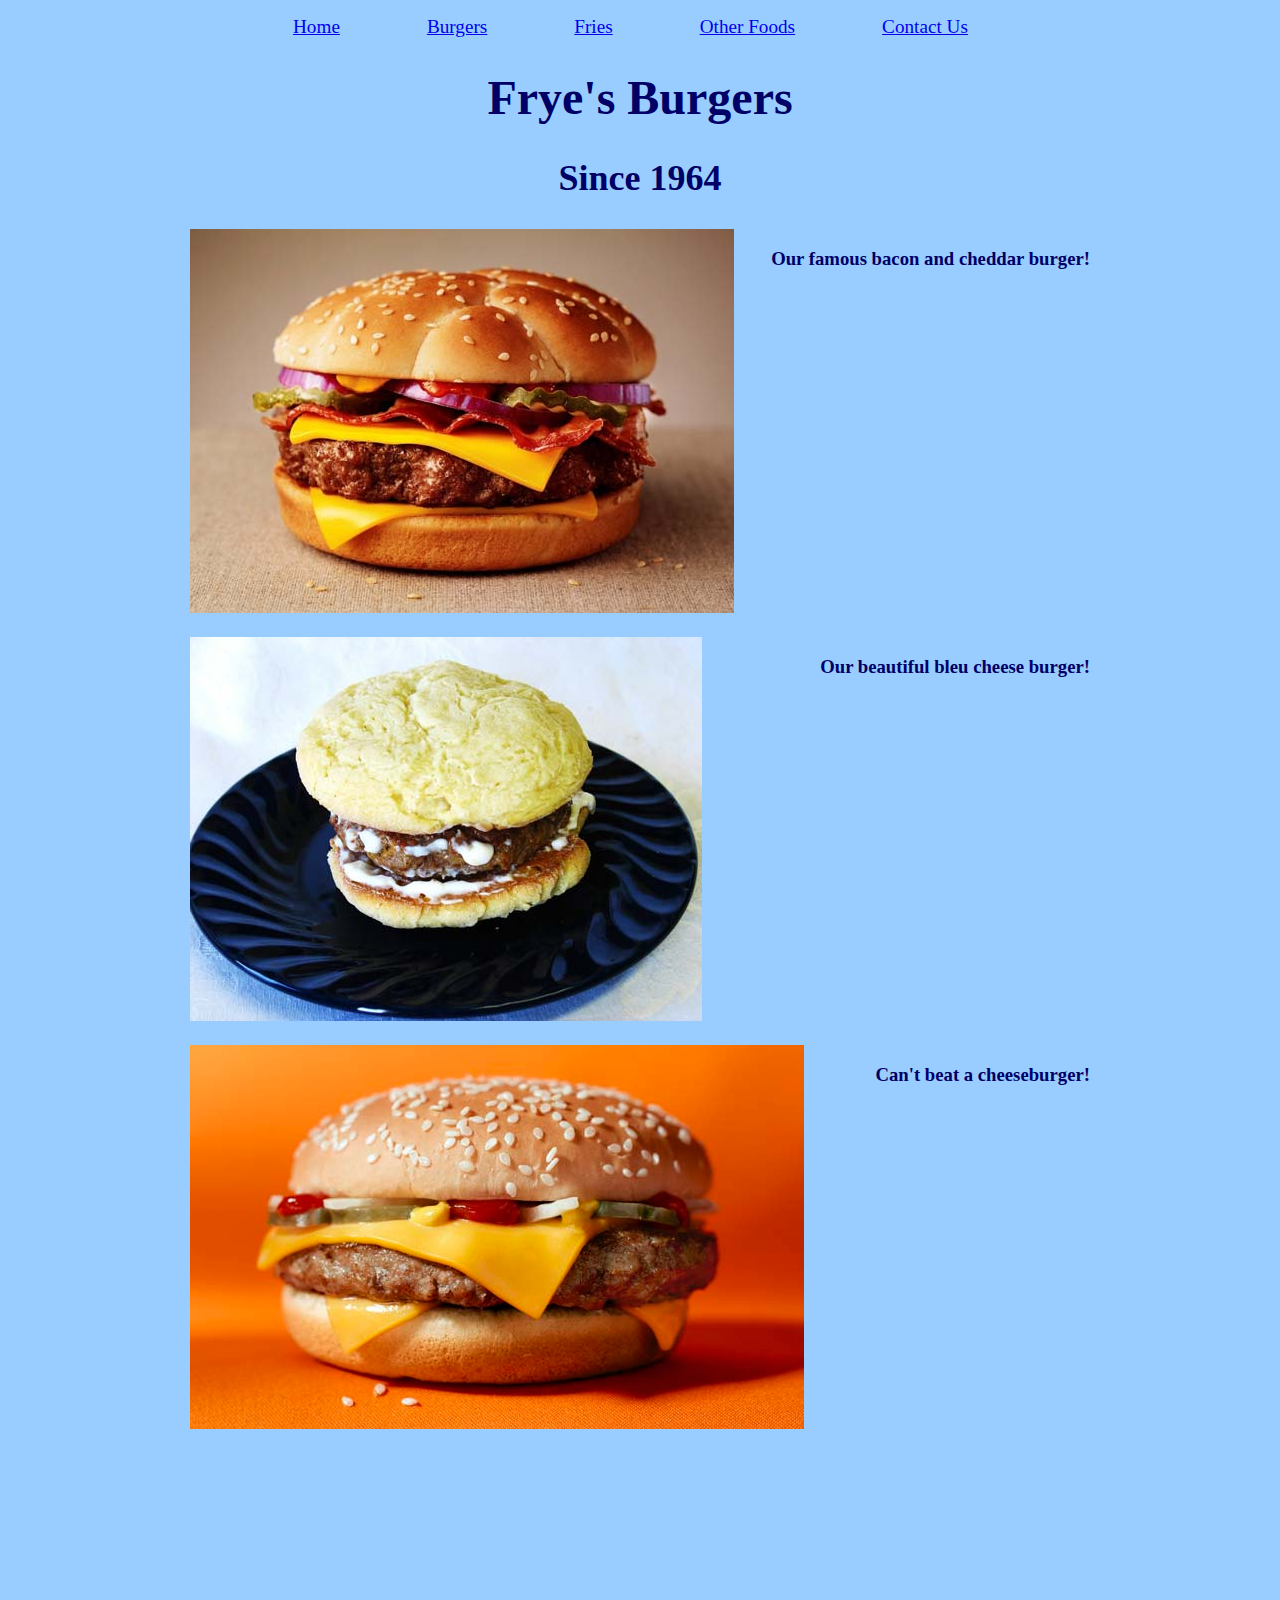
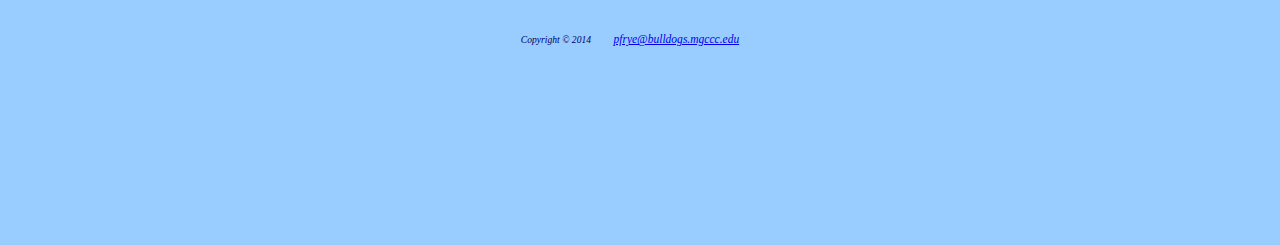
==== burgers.html @ 8c5c8671 "Initial Commit" ====
<!DOCTYPE HTML>
<html lang="en-US">
  <head>
    <meta charset="utf-8" />
    <meta name="description" content="Week 2 - Assignment" />
    <meta name="author" content="pfrye@bulldogs.mgccc.edu" />
    <link rel="stylesheet" href="css/normalize.css">
    <link rel="stylesheet" href="css/styles.css"/>
    <script type="text/javascript" src="js/scripts.js"></script>
    <title>Frye's Burgers and Fries</title>
  </head>
  <body><div id="wrapper">
    <div class="nav"><ul id="ulist">
      <li><a href="index.html">Home</a></li>
      <li><a href="burgers.html">Burgers</a></li>
      <li><a href="fries.html">Fries</a></li>
      <li><a href="other.html">Other Foods</a></li>
      <li><a href="contact.html">Contact Us</a></li>
    </ul></div>
    <div id="head"><h1>Frye's Burgers</h1>
                   <h2>Since 1964</h2></div>
      <h3>Our famous bacon and cheddar burger!</h3>
      <img id="hamburger1" src="images/hamburger1.jpg" width="544" height="384" alt="Hamburger1">
      <h3>Our beautiful bleu cheese burger!</h3>  
      <img id="hamburger2" src="images/hamburger2.jpg" width="512" height="384" alt="Hamburger2">
      <h3>Can't beat a cheeseburger!</h3>
      <img id="hamburger3" src="images/hamburger3.jpg" width="614" height="384" alt="Hamburger3">
    <div class="footer">Copyright &copy; 2014
      <a href="mailto:pfrye@bulldogs.mgccc.edu">pfrye@bulldogs.mgccc.edu</a></div>
  </div></body>
</html>
---- css/styles.css ----
body { 
       background-color: #9cf;
       color: #006;
       font-family: Georgia, "Times New Roman", serif;
}
#head {
		 text-align: center;
		 font-size: 1.5em;
}
a {
	    padding: 10px 20px;
		 font-size: 1.2em;
}
.nav li {
		 display: inline;
		 list-style-type: none;
		 padding-left: 43px;
}
#wrapper {
		 margin-left: auto;
		 margin-right: auto;
		 width: 900px;
}
.footer {
	    font-size: .60em;
		 font-style: italic;
		 padding: 200px;
		 text-align: center; 
}
#platter {
            padding-left: 50px;
}
#hamburger1 {
            padding-bottom: 20px;
}
#hamburger2 {
            padding-bottom: 20px;
}
h3 {
    float: right;
    padding-left: 30px;
}
#ff {
            padding-bottom: 20px;
            padding-left: 130px;
}
#ff2 {
            padding-bottom: 20px;
            padding-left: 130px;
}
#milkshakes {
            padding-left: 130px;
}
}
#ulist {
	    margin-left:auto;
		 margin-right: auto;
		 width: 900px;
}
fieldset {
	    border-collapse: collapse;
		 border: none;
}
label {
       display: block;
       float: left;
       font-size: 1.2em;
       margin-right: .5em;
       text-align: right;
       width: 12em;
}
#rlist {
       font-size: 1.2em;
       margin-right: .5em;
       text-align: right;
       width: 12em;
}
#employment, #general, #critique {
	    text-align: left;
		 margin-left: 240px; 
}
#submitd {
	   text-align: center; 
}
#email, #number, #name {
	   width: 300px;
}
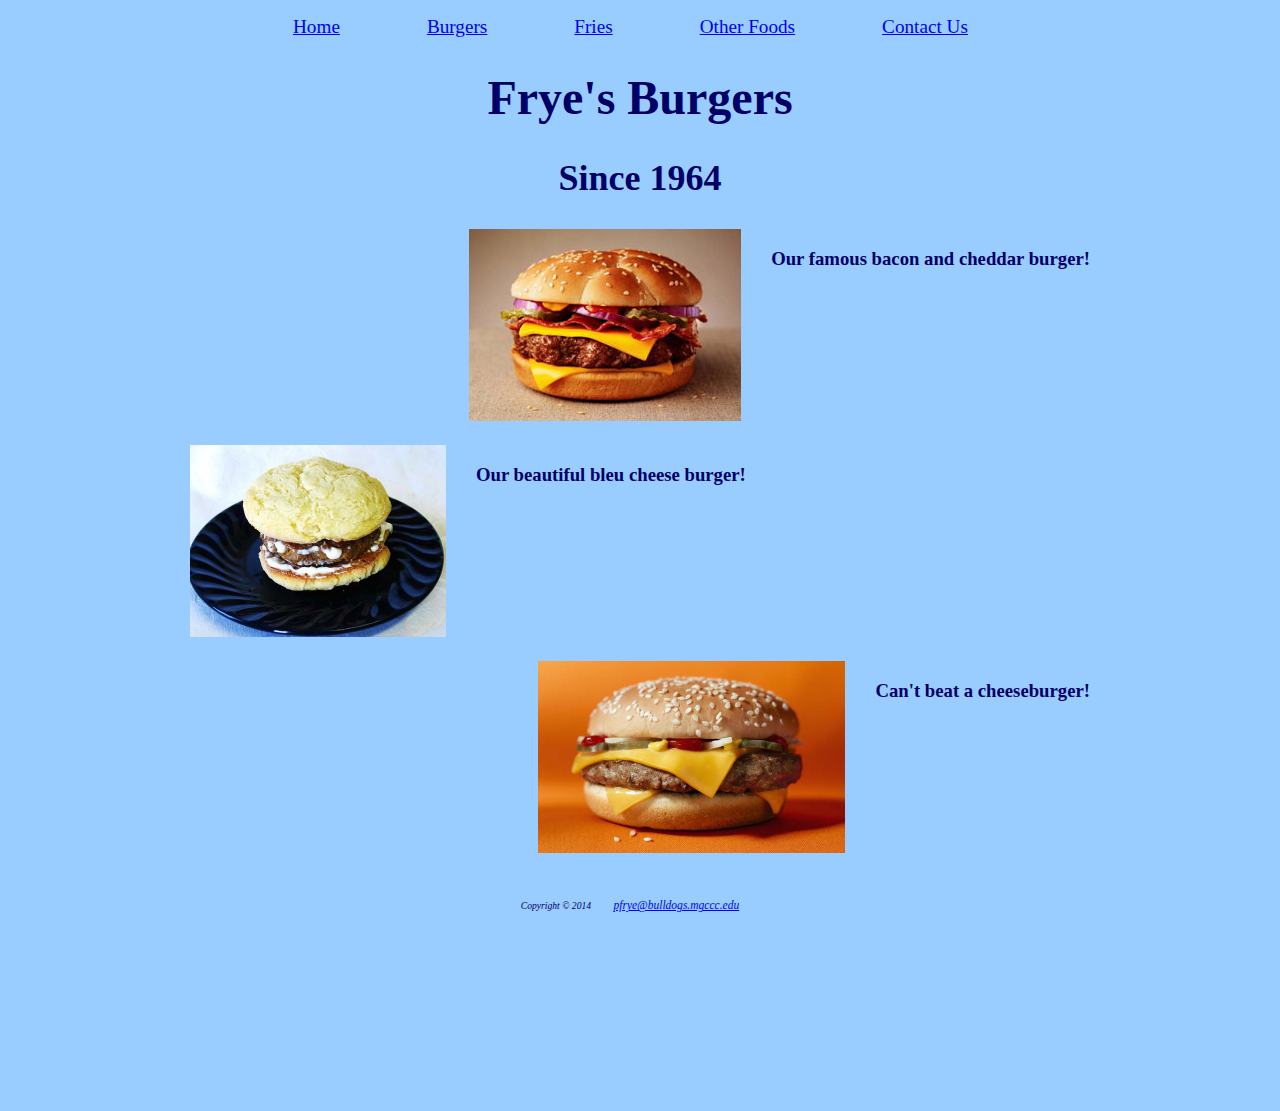
==== commit 4ba1e05f: "Commit 2" ====
--- a/burgers.html
+++ b/burgers.html
@@ -19,12 +19,12 @@
     </ul></div>
     <div id="head"><h1>Frye's Burgers</h1>
                    <h2>Since 1964</h2></div>
-      <h3>Our famous bacon and cheddar burger!</h3>
-      <img id="hamburger1" src="images/hamburger1.jpg" width="544" height="384" alt="Hamburger1">
-      <h3>Our beautiful bleu cheese burger!</h3>  
-      <img id="hamburger2" src="images/hamburger2.jpg" width="512" height="384" alt="Hamburger2">
-      <h3>Can't beat a cheeseburger!</h3>
-      <img id="hamburger3" src="images/hamburger3.jpg" width="614" height="384" alt="Hamburger3">
+      <div id="column1"><h3>Our famous bacon and cheddar burger!</h3>
+      <img id="hamburger1" src="images/hamburger1.jpg" width="272" height="192" alt="Hamburger1"></div>
+      <div id="column2"><h3>Our beautiful bleu cheese burger!</h3>  
+      <img id="hamburger2" src="images/hamburger2.jpg" width="256" height="192" alt="Hamburger2"></div>
+      <div id="column3"><h3>Can't beat a cheeseburger!</h3>
+      <img id="hamburger3" src="images/hamburger3.jpg" width="307" height="192" alt="Hamburger3"></div>
     <div class="footer">Copyright &copy; 2014
       <a href="mailto:pfrye@bulldogs.mgccc.edu">pfrye@bulldogs.mgccc.edu</a></div>
   </div></body>
--- a/css/styles.css
+++ b/css/styles.css
@@ -25,7 +25,8 @@
 	    font-size: .60em;
 		 font-style: italic;
 		 padding: 200px;
-		 text-align: center; 
+		 text-align: center;
+                 margin-top: 500px;
 }
 #platter {
             padding-left: 50px;
@@ -39,6 +40,15 @@
 h3 {
     float: right;
     padding-left: 30px;
+}
+#column1 {
+    float: right;
+}
+#column2 {
+    float: left;
+}
+#column3 {
+    float: right;
 }
 #ff {
             padding-bottom: 20px;
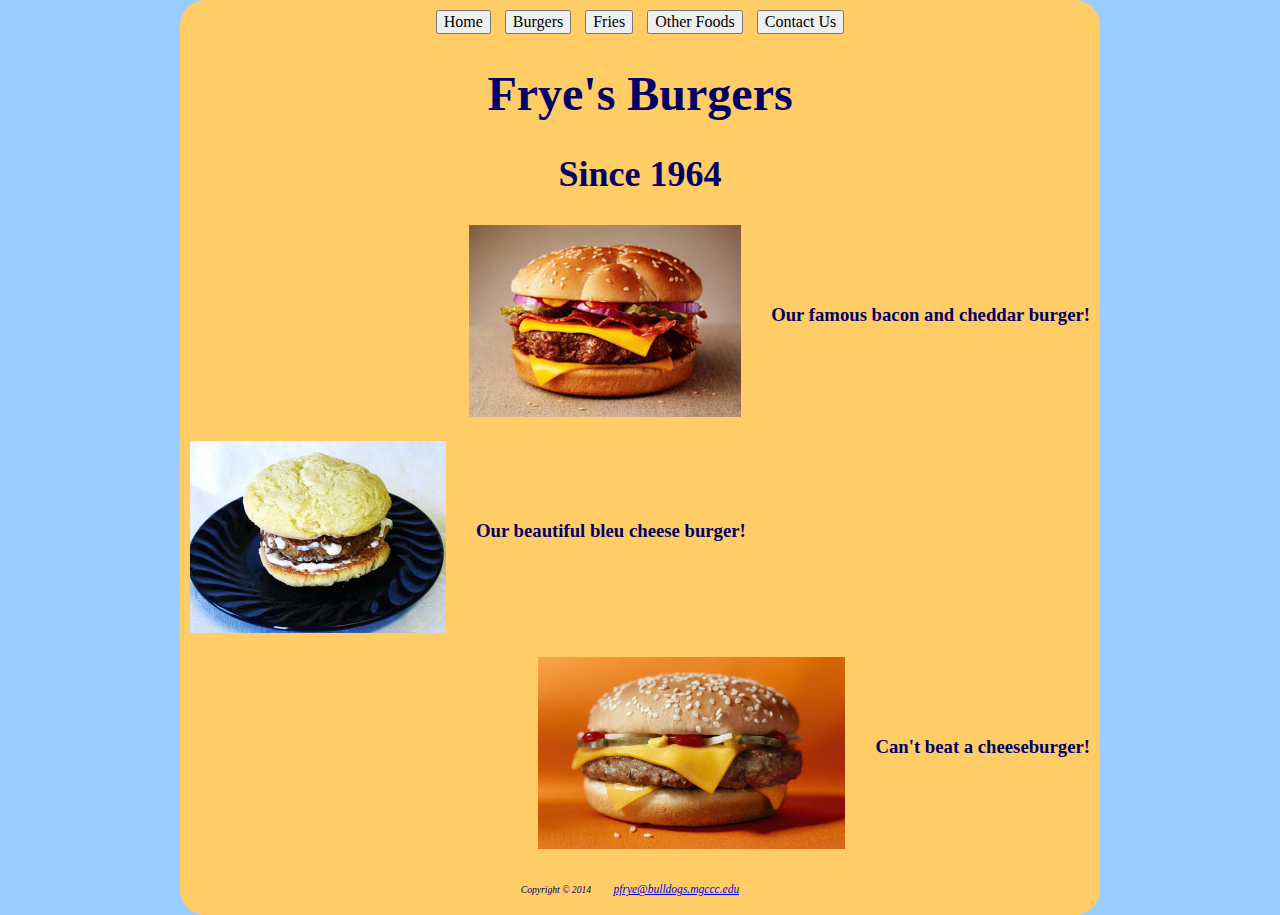
==== commit 836f8411: "Commit 9" ====
--- a/burgers.html
+++ b/burgers.html
@@ -10,13 +10,23 @@
     <title>Frye's Burgers and Fries</title>
   </head>
   <body><div id="wrapper">
-    <div class="nav"><ul id="ulist">
-      <li><a href="index.html">Home</a></li>
-      <li><a href="burgers.html">Burgers</a></li>
-      <li><a href="fries.html">Fries</a></li>
-      <li><a href="other.html">Other Foods</a></li>
-      <li><a href="contact.html">Contact Us</a></li>
-    </ul></div>
+    <nav id="nav">
+        <form method="get" action="index.html">
+            <input type="submit" value="Home">
+        </form>
+        <form method="get" action="burgers.html">
+            <input type="submit" value="Burgers">
+        </form>
+        <form method="get" action="fries.html">
+            <input type="submit" value="Fries">
+        </form>
+        <form method="get" action="other.html">
+            <input type="submit" value="Other Foods">
+        </form>
+        <form method="get" action="contact.html">
+            <input type="submit" value="Contact Us">
+        </form>
+    </nav>
     <div id="head"><h1>Frye's Burgers</h1>
                    <h2>Since 1964</h2></div>
       <div id="column1"><h3>Our famous bacon and cheddar burger!</h3>
--- a/css/styles.css
+++ b/css/styles.css
@@ -11,22 +11,40 @@
 	    padding: 10px 20px;
 		 font-size: 1.2em;
 }
-.nav li {
-		 display: inline;
-		 list-style-type: none;
-		 padding-left: 43px;
+
+nav form {
+    display: inline;
+    margin: 5px;
+}
+#nav {
+    text-align: center;
 }
 #wrapper {
 		 margin-left: auto;
 		 margin-right: auto;
 		 width: 900px;
+                 padding: 10px;
+                 clear: both;
+                 border-radius: 25px;
+                 background: #fc6;
 }
 .footer {
 	    font-size: .60em;
 		 font-style: italic;
-		 padding: 200px;
 		 text-align: center;
-                 margin-top: 500px;
+                 padding: 10px;
+                 clear: both;
+                 border-radius: 25px;
+                 background: #fc6;
+}
+.ftr {
+	    font-size: .60em;
+		 font-style: italic;
+		 text-align: center;
+                 padding: 10px;
+                 clear: both;
+                 border-radius: 25px;
+                 background: #fc6;
 }
 #platter {
             padding-left: 50px;
@@ -37,9 +55,13 @@
 #hamburger2 {
             padding-bottom: 20px;
 }
+#hamburger3 {
+            padding-bottom: 20px;
+}
 h3 {
     float: right;
     padding-left: 30px;
+    padding-top: 60px;
 }
 #column1 {
     float: right;
@@ -50,16 +72,42 @@
 #column3 {
     float: right;
 }
+#c1 {
+    float: left;
+}
+#c2 {
+    float: right;
+}
+#c3 {
+    float: left;
+}
+#of1 {
+    float: left;
+}
+#of2 {
+    float: right;
+}
+#of3 {
+    float: left;
+}
 #ff {
             padding-bottom: 20px;
-            padding-left: 130px;
 }
 #ff2 {
             padding-bottom: 20px;
-            padding-left: 130px;
+}
+#ff3 {
+            padding-bottom: 20px;
 }
 #milkshakes {
-            padding-left: 130px;
+            padding-bottom: 20px;
+}
+#pickles {
+            padding-bottom: 20px;
+}
+p {
+       font-size: 2em;
+       font-style: italic;
 }
 }
 #ulist {
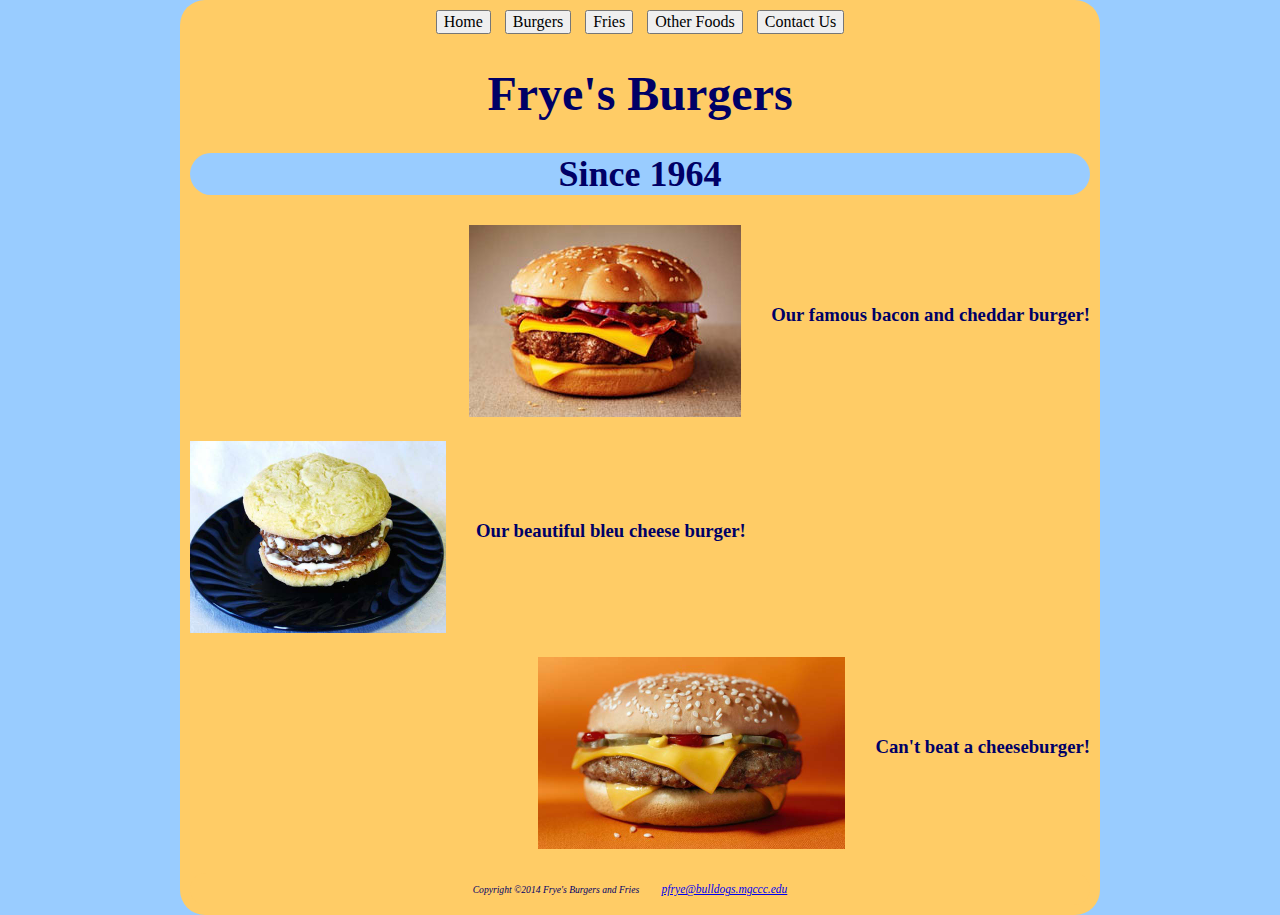
==== commit 300afd4d: "your message goes here" ====
--- a/burgers.html
+++ b/burgers.html
@@ -35,7 +35,7 @@
       <img id="hamburger2" src="images/hamburger2.jpg" width="256" height="192" alt="Hamburger2"></div>
       <div id="column3"><h3>Can't beat a cheeseburger!</h3>
       <img id="hamburger3" src="images/hamburger3.jpg" width="307" height="192" alt="Hamburger3"></div>
-    <div class="footer">Copyright &copy; 2014
+    <div class="footer">Copyright &copy;2014 Frye's Burgers and Fries
       <a href="mailto:pfrye@bulldogs.mgccc.edu">pfrye@bulldogs.mgccc.edu</a></div>
   </div></body>
 </html>--- a/css/styles.css
+++ b/css/styles.css
@@ -27,6 +27,11 @@
                  clear: both;
                  border-radius: 25px;
                  background: #fc6;
+}
+h2 {
+                 clear: both;
+                 border-radius: 25px;
+                 background: #9cf;
 }
 .footer {
 	    font-size: .60em;
@@ -105,10 +110,10 @@
 #pickles {
             padding-bottom: 20px;
 }
-p {
-       font-size: 2em;
+h4 {
+       font-size: 1.6em;
        font-style: italic;
-}
+       padding-left: 25px;
 }
 #ulist {
 	    margin-left:auto;
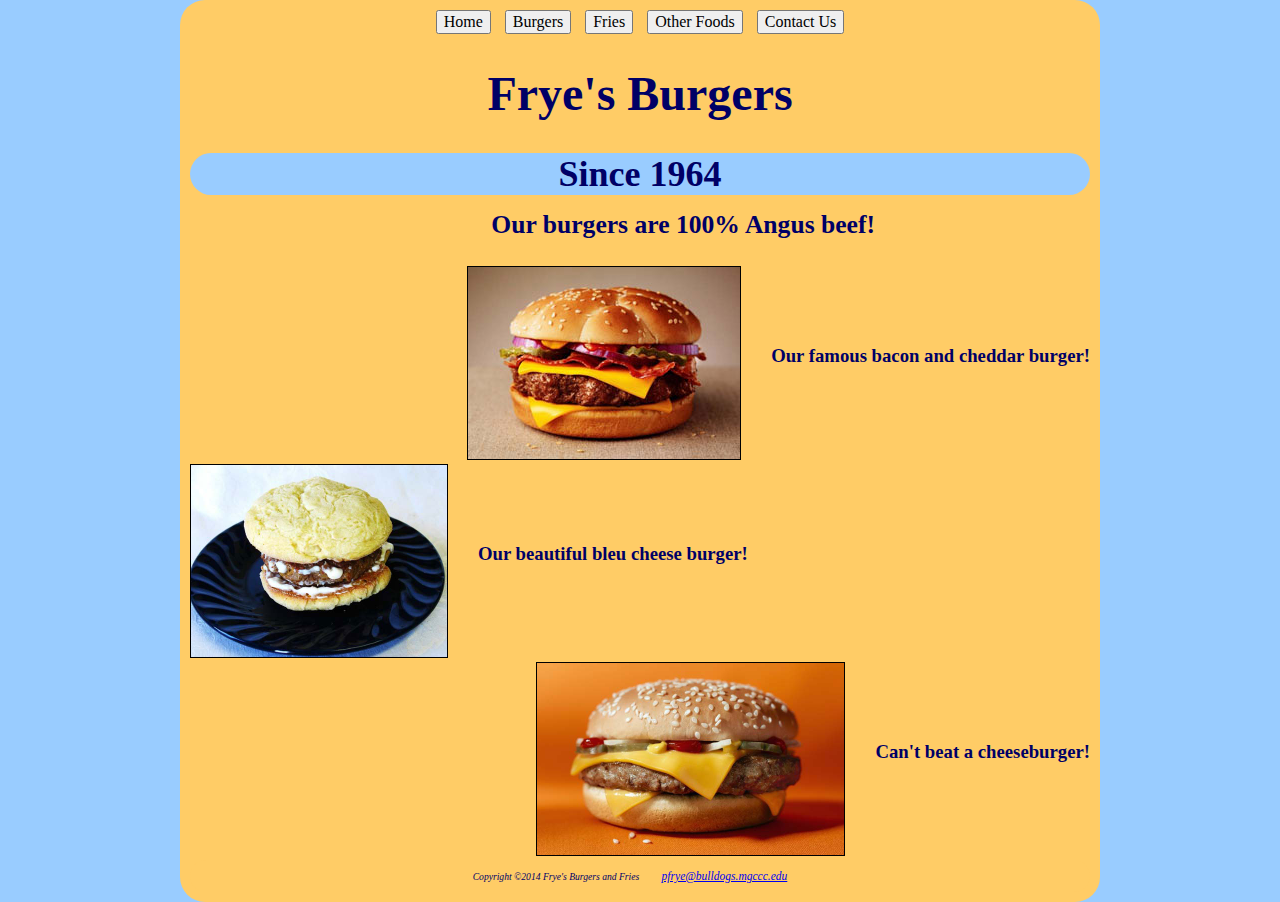
==== commit e3846f54: "Cloud9 Commit 4" ====
--- a/burgers.html
+++ b/burgers.html
@@ -29,6 +29,7 @@
     </nav>
     <div id="head"><h1>Frye's Burgers</h1>
                    <h2>Since 1964</h2></div>
+                   <h3 class="info">Our burgers are 100% Angus beef!</h3>
       <div id="column1"><h3>Our famous bacon and cheddar burger!</h3>
       <img id="hamburger1" src="images/hamburger1.jpg" width="272" height="192" alt="Hamburger1"></div>
       <div id="column2"><h3>Our beautiful bleu cheese burger!</h3>  
--- a/css/styles.css
+++ b/css/styles.css
@@ -23,15 +23,15 @@
 		 margin-left: auto;
 		 margin-right: auto;
 		 width: 900px;
-                 padding: 10px;
-                 clear: both;
-                 border-radius: 25px;
-                 background: #fc6;
+         padding: 10px;
+         clear: both;
+         border-radius: 25px;
+         background: #fc6;
 }
 h2 {
-                 clear: both;
-                 border-radius: 25px;
-                 background: #9cf;
+         clear: both;
+         border-radius: 25px;
+         background: #9cf;
 }
 .footer {
 	    font-size: .60em;
@@ -52,16 +52,7 @@
                  background: #fc6;
 }
 #platter {
-            padding-left: 50px;
-}
-#hamburger1 {
-            padding-bottom: 20px;
-}
-#hamburger2 {
-            padding-bottom: 20px;
-}
-#hamburger3 {
-            padding-bottom: 20px;
+            margin-left: 50px;
 }
 h3 {
     float: right;
@@ -95,25 +86,16 @@
 #of3 {
     float: left;
 }
-#ff {
-            padding-bottom: 20px;
-}
-#ff2 {
-            padding-bottom: 20px;
-}
-#ff3 {
-            padding-bottom: 20px;
-}
-#milkshakes {
-            padding-bottom: 20px;
-}
-#pickles {
-            padding-bottom: 20px;
-}
 h4 {
        font-size: 1.6em;
        font-style: italic;
        padding-left: 25px;
+}
+h5 {
+       font-size: 1.2em;
+       font-style: italic;
+       padding-left: 25px;
+       text-align: center;
 }
 #ulist {
 	    margin-left:auto;
@@ -147,4 +129,13 @@
 }
 #email, #number, #name {
 	   width: 300px;
+}
+img {
+    border: 1px solid #000;
+}
+.info {
+    text-align: center;
+    margin-top: -75px;
+    padding-right: 215px;
+    font-size: 1.6em;
 }